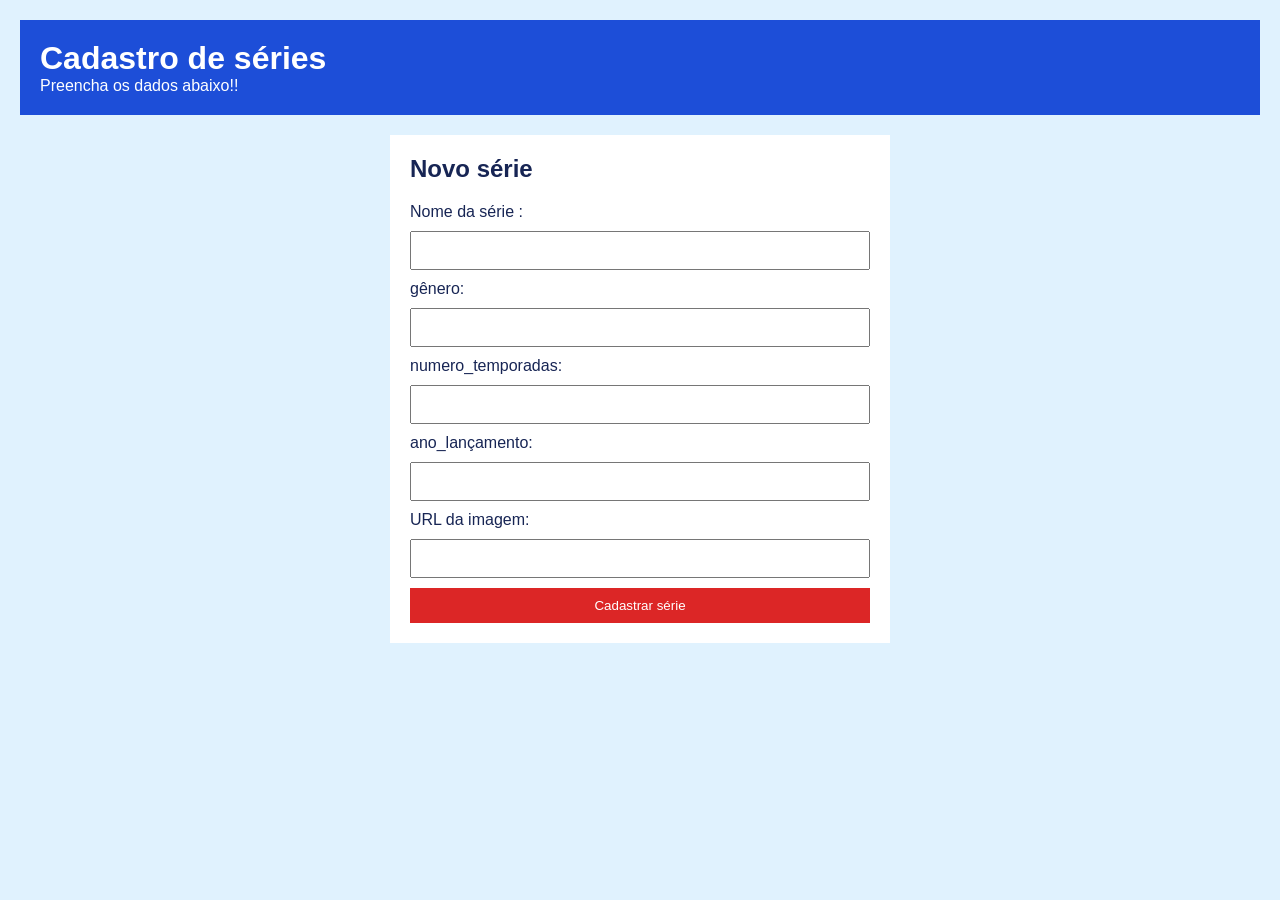
==== index.html @ 9dcdd4b2 "first commit" ====
<!DOCTYPE html>
<html lang="pt-BR">
    <head>
        <meta charset="UTF-8" />
        <title>Cadastro de série</title>
        <link rel="stylesheet" href="css/style.css">
        <script src="js/post.js" defer></script>
    </head>
    <body>
        <header>
            <h1>Cadastro de séries</h1>
            <p>Preencha os dados abaixo!!</p>
        </header>
        <main>
            <section>
                <h2>Novo série</h2>

                <form id="form-heroi" method="post">
                    <label for="title">Nome da série : </label>
                    <input id="title" type="text" minlength="3" maxlength="120" required />

                    <label for="gênero">gênero:</label>
                    <input id="gênero" name="gênero" type="text" required />

                    <label for="numero_temporadas">numero_temporadas: </label>
                    <input id="title" type="text" required />

                    <label for="ano_lancamento">ano_lançamento: </label>
                    <input id="title" name="ano_lancamento" type="text" required />

                    <label for="imageUrl">URL da imagem: </label>
                    <input id="imageUrl" name="imageUrl" type="url" />

                    <button type="submit">Cadastrar série</button>

                    
                </form>

                <p id="respostas"></p>
            </section>
        </main>
    </body>
</html>
---- css/style.css ----
* {
  box-sizing: border-box;
  margin: 0;
  padding: 0;
}

body {
  background-color: #e0f2fe;
  color: #172554;
  font-family: Arial, sans-serif;
  padding: 20px;
}

header,
footer {
  background-color: #1d4ed8;
  color: white;
  padding: 20px;
}

main {
  background-color: white;
  margin: 20px auto;
  max-width: 500px;
  padding: 20px;
}

form {
  display: flex;
  flex-direction: column;
  gap: 10px;
  margin-top: 20px;
}

input,
button {
  padding: 10px;
}

button {
  background-color: #dc2626;
  border: 0;
  color: white;
  cursor: pointer;
}

#resposta {
  margin-top: 20px;
}
* {
  box-sizing: border-box;
  margin: 0;
  padding: 0;
}

body {
  background-color: #e0f2fe;
  color: #172554;
  font-family: Arial, sans-serif;
  padding: 20px;
}

header,
footer {
  background-color: #1d4ed8;
  color: white;
  padding: 20px;
}

main {
  background-color: white;
  margin: 20px auto;
  max-width: 500px;
  padding: 20px;
}

form {
  display: flex;
  flex-direction: column;
  gap: 10px;
  margin-top: 20px;
}

input,
button {
  padding: 10px;
}

button {
  background-color: #dc2626;
  border: 0;
  color: white;
  cursor: pointer;
}

#resposta {
  margin-top: 20px;
}
* {
  box-sizing: border-box;
  margin: 0;
  padding: 0;
}

body {
  background-color: #e0f2fe;
  color: #172554;
  font-family: Arial, sans-serif;
  padding: 20px;
}

header,
footer {
  background-color: #1d4ed8;
  color: white;
  padding: 20px;
}

main {
  background-color: white;
  margin: 20px auto;
  max-width: 500px;
  padding: 20px;
}

form {
  display: flex;
  flex-direction: column;
  gap: 10px;
  margin-top: 20px;
}

input,
button {
  padding: 10px;
}

button {
  background-color: #dc2626;
  border: 0;
  color: white;
  cursor: pointer;
}

#resposta {
  margin-top: 20px;
}
* {
  box-sizing: border-box;
  margin: 0;
  padding: 0;
}

body {
  background-color: #e0f2fe;
  color: #172554;
  font-family: Arial, sans-serif;
  padding: 20px;
}

header,
footer {
  background-color: #1d4ed8;
  color: white;
  padding: 20px;
}

main {
  background-color: white;
  margin: 20px auto;
  max-width: 500px;
  padding: 20px;
}

form {
  display: flex;
  flex-direction: column;
  gap: 10px;
  margin-top: 20px;
}

input,
button {
  padding: 10px;
}

button {
  background-color: #dc2626;
  border: 0;
  color: white;
  cursor: pointer;
}

#resposta {
  margin-top: 20px;
}
* {
  box-sizing: border-box;
  margin: 0;
  padding: 0;
}

body {
  background-color: #e0f2fe;
  color: #172554;
  font-family: Arial, sans-serif;
  padding: 20px;
}

header,
footer {
  background-color: #1d4ed8;
  color: white;
  padding: 20px;
}

main {
  background-color: white;
  margin: 20px auto;
  max-width: 500px;
  padding: 20px;
}

form {
  display: flex;
  flex-direction: column;
  gap: 10px;
  margin-top: 20px;
}

input,
button {
  padding: 10px;
}

button {
  background-color: #dc2626;
  border: 0;
  color: white;
  cursor: pointer;
}

#resposta {
  margin-top: 20px;
}
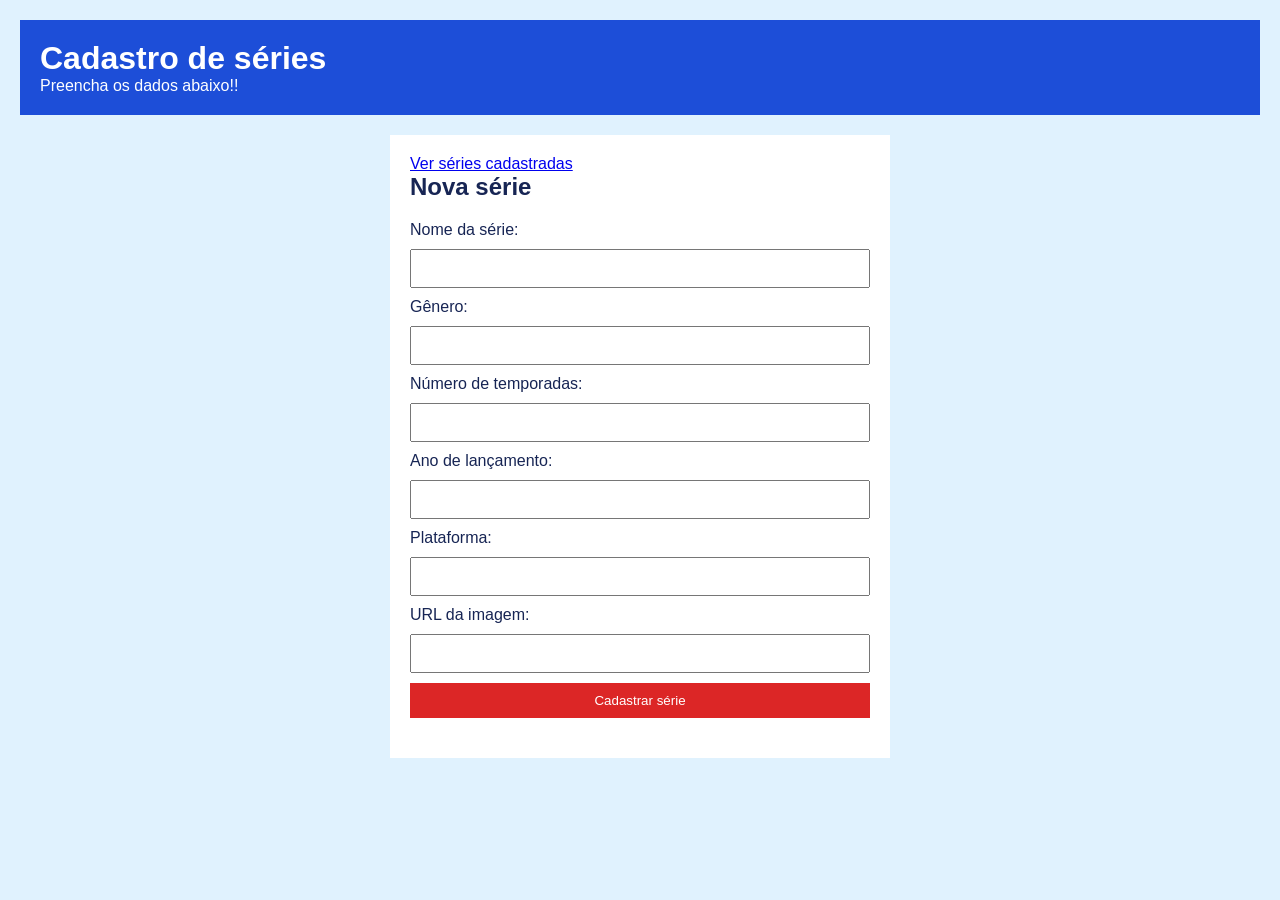
==== commit 4ee5312c: "first commit" ====
--- a/index.html
+++ b/index.html
@@ -1,43 +1,46 @@
 <!DOCTYPE html>
 <html lang="pt-BR">
-    <head>
-        <meta charset="UTF-8" />
-        <title>Cadastro de série</title>
-        <link rel="stylesheet" href="css/style.css">
-        <script src="js/post.js" defer></script>
-    </head>
-    <body>
-        <header>
-            <h1>Cadastro de séries</h1>
-            <p>Preencha os dados abaixo!!</p>
-        </header>
-        <main>
-            <section>
-                <h2>Novo série</h2>
+  <head>
+    <meta charset="UTF-8" />
+    <meta name="viewport" content="width=device-width, initial-scale=1.0" />
+    <title>Cadastro de série</title>
+    <link rel="stylesheet" href="css/style.css" />
+    <script src="js/post.js" defer></script>
+  </head>
+  <body>
+    <header>
+      <h1>Cadastro de séries</h1>
+      <p>Preencha os dados abaixo!!</p>
+    </header>
+    <main>
+      <p><a href="pages/get.html">Ver séries cadastradas</a></p>
+      <section>
+        <h2>Nova série</h2>
 
-                <form id="form-heroi" method="post">
-                    <label for="title">Nome da série : </label>
-                    <input id="title" type="text" minlength="3" maxlength="120" required />
+        <form id="form-serie">
+          <label for="title">Nome da série:</label>
+          <input id="title" type="text" required />
 
-                    <label for="gênero">gênero:</label>
-                    <input id="gênero" name="gênero" type="text" required />
+          <label for="genero">Gênero:</label>
+          <input id="genero" type="text" required />
 
-                    <label for="numero_temporadas">numero_temporadas: </label>
-                    <input id="title" type="text" required />
+          <label for="numero_temporadas">Número de temporadas:</label>
+          <input id="numero_temporadas" type="number" required />
 
-                    <label for="ano_lancamento">ano_lançamento: </label>
-                    <input id="title" name="ano_lancamento" type="text" required />
+          <label for="ano_lancamento">Ano de lançamento:</label>
+          <input id="ano_lancamento" type="number" required />
 
-                    <label for="imageUrl">URL da imagem: </label>
-                    <input id="imageUrl" name="imageUrl" type="url" />
+          <label for="plataforma">Plataforma:</label>
+          <input id="plataforma" type="text" required />
 
-                    <button type="submit">Cadastrar série</button>
+          <label for="imageUrl">URL da imagem:</label>
+          <input id="imageUrl" type="url" />
 
-                    
-                </form>
+          <button type="submit">Cadastrar série</button>
+        </form>
 
-                <p id="respostas"></p>
-            </section>
-        </main>
-    </body>
+        <p id="resposta"></p>
+      </section>
+    </main>
+  </body>
 </html>
